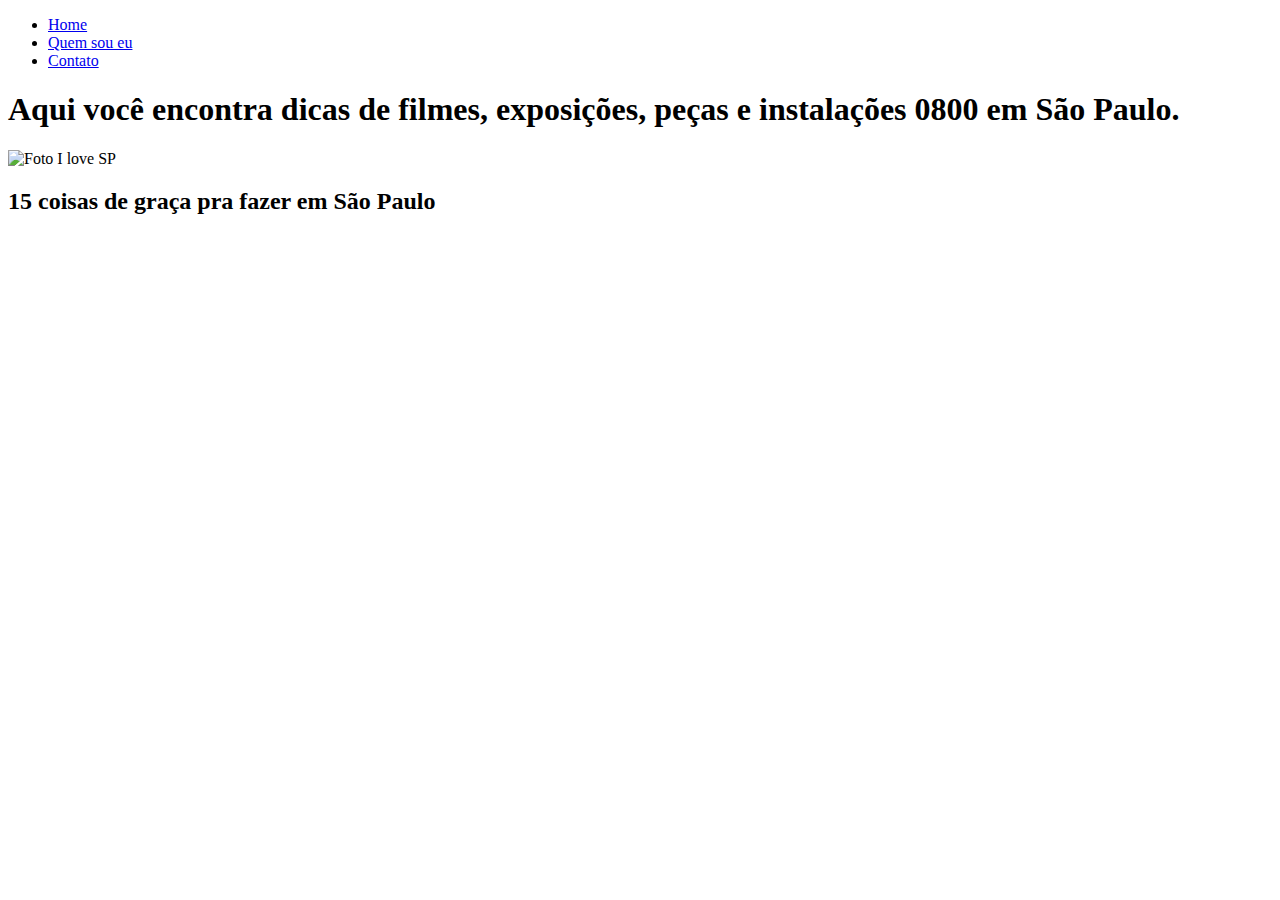
==== FundamentosWeb2/index.html @ 3003a4b2 "Fundamentos Web" ====
<!DOCTYPE html>
<html lang="pt-br">
<head>
    <meta charset="UTF-8">
    <meta name="viewport" content="width=device-width, initial-scale=1.0">
    <title>O que fazer? </title>
</head>
<body>
    <ul> 
        <li>
            <a href="index.html">Home </a>
        </li>

        <li>
            <a href="http://buscatextual.cnpq.br/buscatextual/visualizacv.do?id=K8066191Z8&tokenCaptchar=[base64]" target="blank">Quem sou eu</a>
        </li>
       
        <li>
            <a href="contato.html">Contato</a>
        </li>
     </ul>

    <h1> Aqui você encontra dicas de filmes, exposições, peças e instalações 0800 em São Paulo. </h1>
    <p>  </p>

<img src="C:\Users\laris\Desktop\TestGit\FundamentosWeb\assets\img\2.png" alt="Foto I love SP">


<h2> 15 coisas de graça pra fazer em São Paulo  </h2>

<iframe width="560" height="315" src="https://www.youtube.com/embed/cp1iWefrABg" title="YouTube video player" frameborder="0" allow="accelerometer; autoplay; clipboard-write; encrypted-media; gyroscope; picture-in-picture" allowfullscreen></iframe>
</body>
</html>
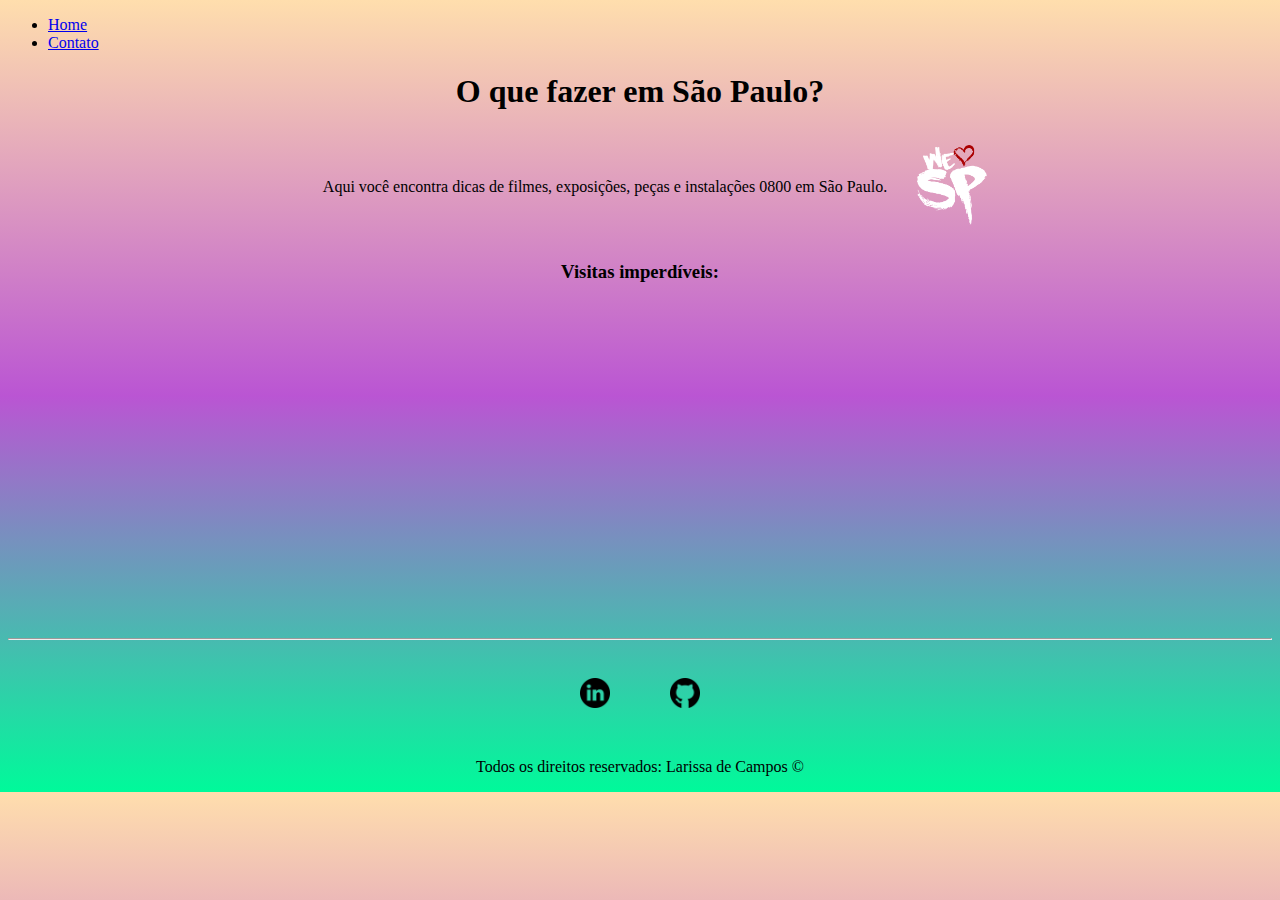
==== commit afcb90e0: "Estilização da HTML com CSS" ====
--- a/FundamentosWeb2/index.html
+++ b/FundamentosWeb2/index.html
@@ -4,15 +4,14 @@
     <meta charset="UTF-8">
     <meta name="viewport" content="width=device-width, initial-scale=1.0">
     <title>O que fazer? </title>
+    <link rel="stylesheet" href="./assets/stylee.css"/>
 </head>
 <body>
-    <ul> 
+
+    <ul class="menu"> 
         <li>
-            <a href="index.html">Home </a>
-        </li>
-
-        <li>
-            <a href="http://buscatextual.cnpq.br/buscatextual/visualizacv.do?id=K8066191Z8&tokenCaptchar=[base64]" target="blank">Quem sou eu</a>
+            <a href="index.html"> Home 
+            </a>
         </li>
        
         <li>
@@ -20,14 +19,46 @@
         </li>
      </ul>
 
-    <h1> Aqui você encontra dicas de filmes, exposições, peças e instalações 0800 em São Paulo. </h1>
-    <p>  </p>
 
-<img src="C:\Users\laris\Desktop\TestGit\FundamentosWeb\assets\img\2.png" alt="Foto I love SP">
+    <h1 class="center">O que fazer em São Paulo?</h1>
+        <div class = "container">
+            <div class="p-30">
+            <p class="center"> Aqui você encontra dicas de filmes, exposições, peças e instalações 0800 em São Paulo.  
+            </p>  
+            </div>
 
+            <div>
+                <img class="tm-img" src= "assets/img/5.png" alt="I love SP">
+            </div>
+        </div>
+     </h1>
+    
 
-<h2> 15 coisas de graça pra fazer em São Paulo  </h2>
+<h3 class="center">  Visitas imperdíveis:
+  <br></br>
 
-<iframe width="560" height="315" src="https://www.youtube.com/embed/cp1iWefrABg" title="YouTube video player" frameborder="0" allow="accelerometer; autoplay; clipboard-write; encrypted-media; gyroscope; picture-in-picture" allowfullscreen></iframe>
+    <div class="container">
+        <iframe width="560" height="315" src="https://www.youtube.com/embed/cp1iWefrABg" title="YouTube video player" frameborder="0" allow="accelerometer; autoplay; clipboard-write; encrypted-media; gyroscope; picture-in-picture" allowfullscreen></iframe>
+    </div>
+ </h3>
+ <hr>
+ <footer>
+
+     <div class="container">
+         <a href="https://www.linkedin.com/in/larissa-de-campos/=" target="_blank">
+         <img class="tm p-30" src="assets/img/linkedin.png" alt="Linkedin">
+        </a>
+
+        <a href="https://github.com/larissadecampos"target="_blank">
+         <img class="tm p-30" src="assets/img/github.png" alt="Github">
+        </a>
+     </div>
+
+     <p class="center">
+        Todos os direitos reservados: Larissa de Campos &copy;
+     </p>
+     
+ </footer>
+
 </body>
 </html>--- a/FundamentosWeb2/assets/stylee.css
+++ b/FundamentosWeb2/assets/stylee.css
@@ -0,0 +1,55 @@
+/*Estilos da página index.html*/
+
+body{
+    background: linear-gradient(to bottom, NavajoWhite, MediumOrchid, MediumSpringGreen );
+
+}
+
+.center {
+    text-align: center;
+}
+
+.container{
+    display: flex;
+    flex-flow: row ;
+    justify-content: center;
+    align-items: center;
+}
+#menu li{
+    display: inline;
+    padding: 15px;
+    text-decoration: none;
+}
+
+#menu li a{
+    text-decoration: none;
+    color:red;
+    font-size:30px;
+
+}
+#menu  li a:hover {
+    color:gray;
+}
+
+.p-30{
+    padding: 30px;
+}
+
+.br-50{
+   border-radius: 50%;
+}
+
+.wh{
+    width:300px;
+    height: 300px;
+}
+
+.tm{
+    width: 30px;
+    height:30px;
+}
+
+.tm-img{
+    width: 70px;
+    height:80px;
+}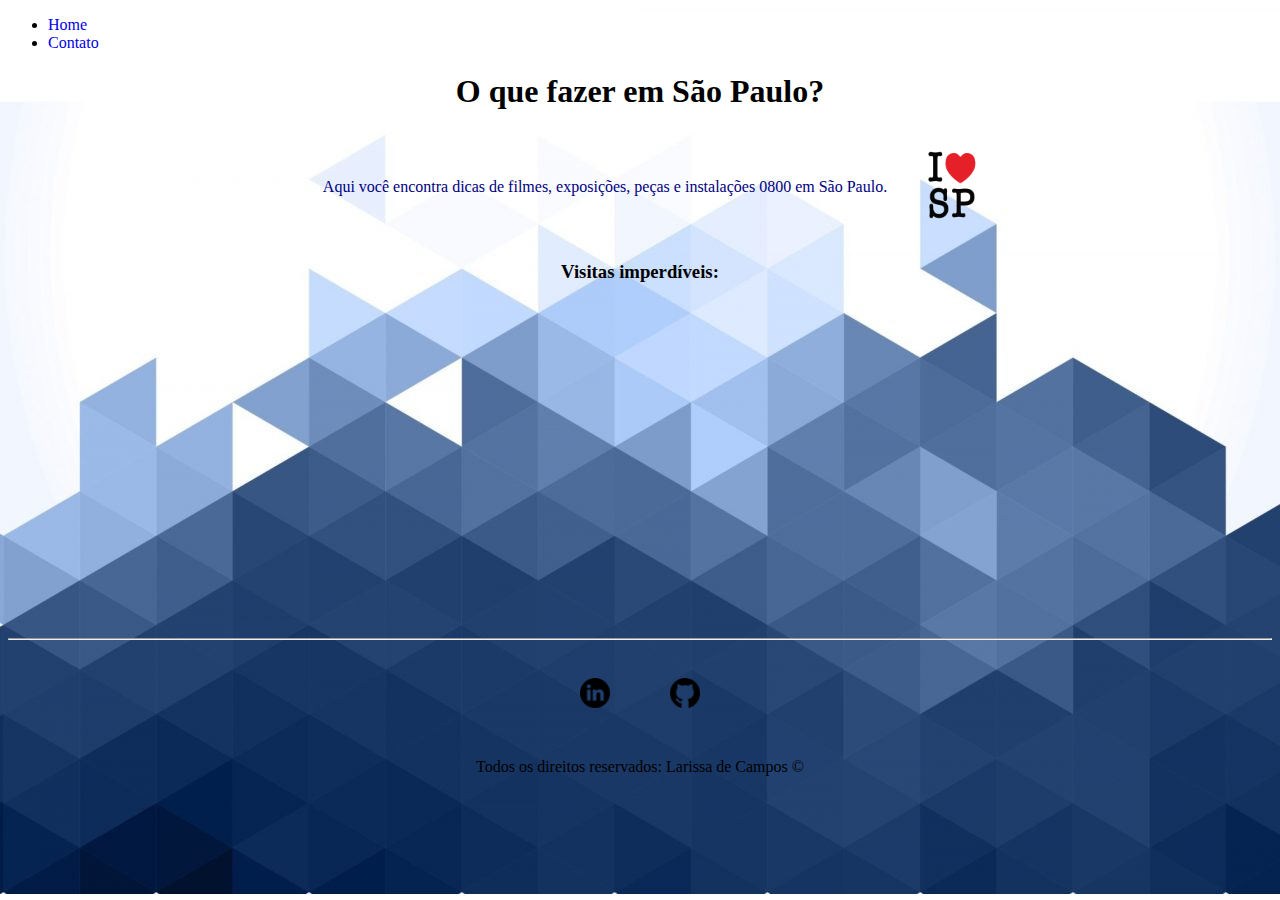
==== commit cbae459e: "Javascript" ====
--- a/FundamentosWeb2/index.html
+++ b/FundamentosWeb2/index.html
@@ -1,34 +1,40 @@
 <!DOCTYPE html>
 <html lang="pt-br">
+
 <head>
     <meta charset="UTF-8">
     <meta name="viewport" content="width=device-width, initial-scale=1.0">
     <title>O que fazer? </title>
-    <link rel="stylesheet" href="./assets/stylee.css"/>
+
+    <link rel="stylesheet" href="assets/stylee.css"/>
+
 </head>
+
 <body>
 
-    <ul class="menu"> 
+    <nav classe="menu"> 
+    <ul>
         <li>
-            <a href="index.html"> Home 
-            </a>
-        </li>
-       
-        <li>
-            <a href="contato.html">Contato</a>
-        </li>
-     </ul>
+            <a href="index.html"> Home </a>
+         </li>
 
+         <li>
+            <a href="contato.html"> Contato </a>
+         </li>
 
-    <h1 class="center">O que fazer em São Paulo?</h1>
-        <div class = "container">
+      </ul>
+      </nav>
+   
+      <h1 class="center">O que fazer em São Paulo?</h1>
+      <div class="container">
+
             <div class="p-30">
             <p class="center"> Aqui você encontra dicas de filmes, exposições, peças e instalações 0800 em São Paulo.  
             </p>  
             </div>
 
             <div>
-                <img class="tm-img" src= "assets/img/5.png" alt="I love SP">
+                <img class="tm-img" src= "assets/img/4.png" alt="I love SP">
             </div>
         </div>
      </h1>
@@ -41,6 +47,7 @@
         <iframe width="560" height="315" src="https://www.youtube.com/embed/cp1iWefrABg" title="YouTube video player" frameborder="0" allow="accelerometer; autoplay; clipboard-write; encrypted-media; gyroscope; picture-in-picture" allowfullscreen></iframe>
     </div>
  </h3>
+ 
  <hr>
  <footer>
 
--- a/FundamentosWeb2/assets/stylee.css
+++ b/FundamentosWeb2/assets/stylee.css
@@ -1,38 +1,46 @@
 /*Estilos da página index.html*/
+@import url('https://fonts.googleapis.com/css2?family=Mukta:wght@300&display=swap');
 
 body{
-    background: linear-gradient(to bottom, NavajoWhite, MediumOrchid, MediumSpringGreen );
+    background:url(/FundamentosWeb2/assets/img/11.jpg);
 
 }
 
+* {
+    text-decoration: none;
+    font-family: 'M PLUS 1','Gill Sans';
+
+}
 .center {
     text-align: center;
 }
-
+.justify{
+    text-align: justify;
+ }
 .container{
     display: flex;
     flex-flow: row ;
     justify-content: center;
     align-items: center;
 }
-#menu li{
+.menu li{
     display: inline;
     padding: 15px;
-    text-decoration: none;
 }
 
-#menu li a{
+.menu li a{
     text-decoration: none;
-    color:red;
-    font-size:30px;
+    color:navy;
+    font-size:20px;
 
 }
-#menu  li a:hover {
-    color:gray;
+.menu  li a:hover {
+    color: gray;
 }
 
 .p-30{
     padding: 30px;
+    color:navy;
 }
 
 .br-50{
@@ -49,7 +57,15 @@
     height:30px;
 }
 
+.tm-social {
+    width: 50px;
+    height: 50px;
+}
 .tm-img{
     width: 70px;
     height:80px;
-}+}
+.mb-50{
+    margin-bottom: 50px;
+ }
+
